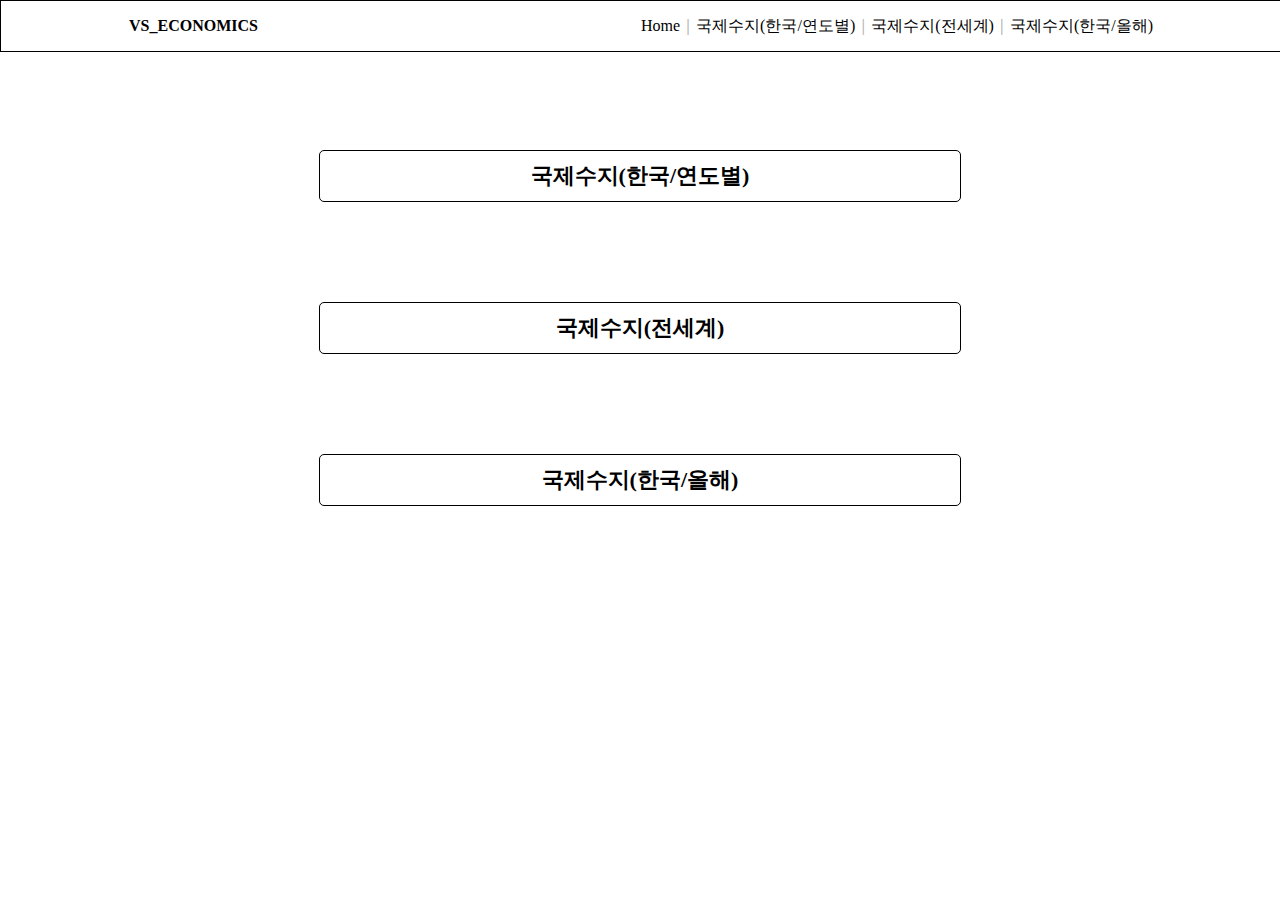
==== index.html @ c1745ac5 "Initial commit" ====
<!DOCTYPE html>
<html lang="en">
<head>
  <meta charset="UTF-8">
  <meta http-equiv="X-UA-Compatible" content="IE=edge">
  <meta name="viewport" content="width=device-width, initial-scale=1.0">
  <title>Document</title>
  <link rel="stylesheet" href="index.css">
</head>
<body>
  <nav>
    <div class="nav_con">
      <div class="logo">
        <p>VS_ECONOMICS</p>
      </div>
      <div class="menu">
        <a href="index.html">Home</a>
        <p>|</p>
        <a href="Y_CAB_RPKR.html">국제수지(한국/연도별)</a>
        <p>|</p>
        <a href="Y_CAB_Global.html">국제수지(전세계)</a>
        <p>|</p>
        <a href="CAB_RPKR.html">국제수지(한국/올해)</a>
      </div>
    </div>
  </nav>
  <div class="container">
    <div class="Y_RPKR">
      <a href="Y_CAB_RPKR.html">국제수지(한국/연도별)</a>
    </div>
    <div class="Y_Global">
        <a href="Y_CAB_Global.html">국제수지(전세계)</a>
      </div>
    <div class="RPKR">
        <a href="CAB_RPKR.html">국제수지(한국/올해)</a>
      </div>
  </div>
</body>
</html>
---- index.css ----
body, html{
  margin: 0;
}

nav{
  width: 100vw;
  margin-right: auto;
  margin-left: auto;
  border: 1px solid black;
  background-color: white;
  position: fixed;
  top: 0;
}

.logo{
  font-weight: 900;
}

.nav_con{
  display: flex;
  width: 80%;
  margin-right: auto;
  margin-left: auto;
  justify-content: space-between;
}

.menu{
  display: flex;
  width: 50%;
  justify-content: space-between;
  align-items: center;
}

.menu a{
  color: black;
  text-decoration: none;
}

.menu p{
  color: rgba(128, 128, 128, 0.603);
  font-weight: 900;
}

.container{
  margin-top: 100px;
  display: flex;
  flex-direction: column;
  align-items: center;
}

.container a{
  color: black;
  text-decoration: none;
  display: block;
  text-align: center;
  font-size: 22px;
  font-weight: 700;
  padding: 10px;
}

.container div{
  margin: 50px;
  width: 50%;
  border-radius: 5px;
  border: 1px solid black;
}
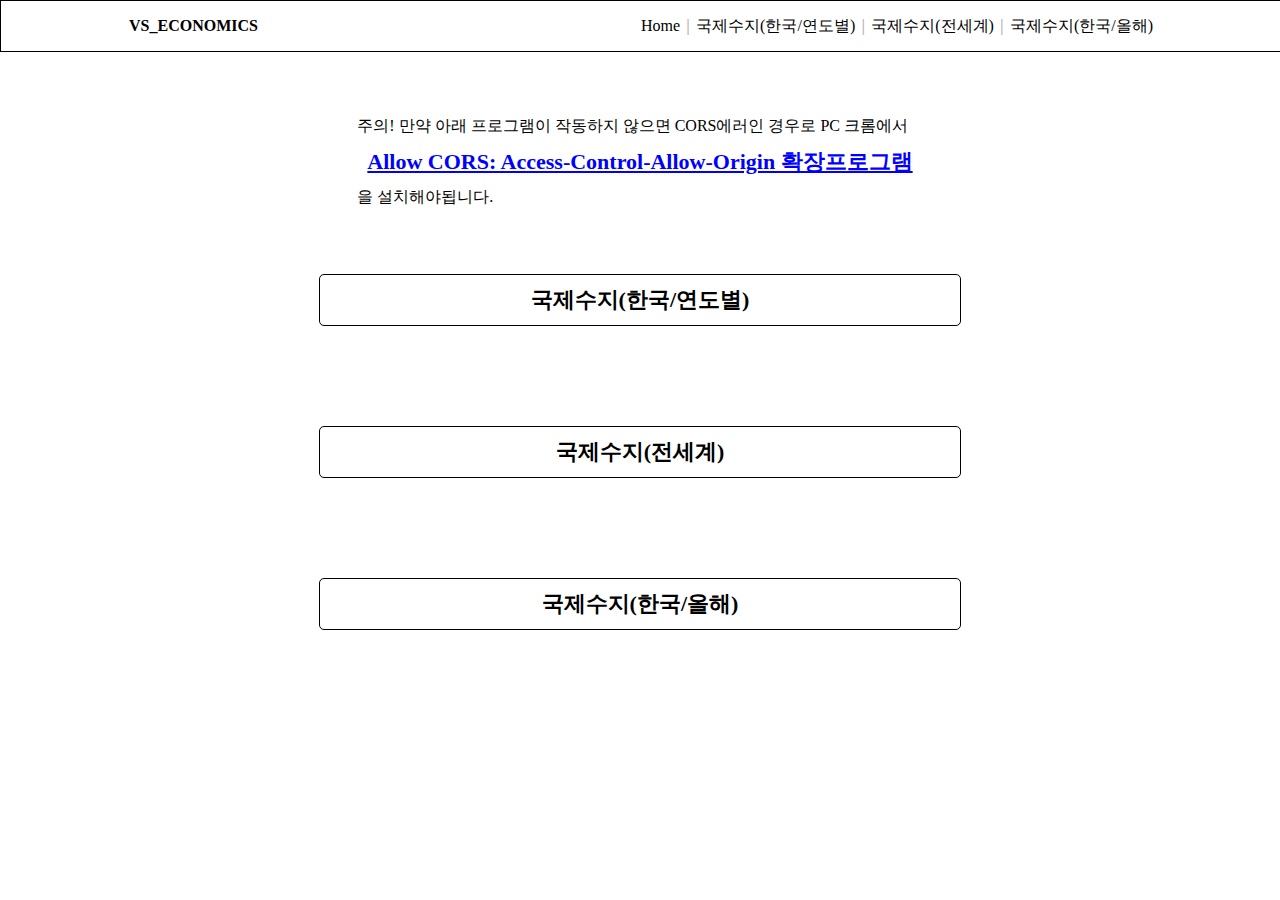
==== commit 692bf486: "231" ====
--- a/index.html
+++ b/index.html
@@ -24,7 +24,9 @@
       </div>
     </div>
   </nav>
+
   <div class="container">
+    <p>주의! 만약 아래 프로그램이 작동하지 않으면 CORS에러인 경우로 PC 크롬에서 <a href="https://chrome.google.com/webstore/detail/allow-cors-access-control/lhobafahddgcelffkeicbaginigeejlf" style="color: blue; text-decoration: underline;">Allow CORS: Access-Control-Allow-Origin 확장프로그램</a>을 설치해야됩니다.</p>
     <div class="Y_RPKR">
       <a href="Y_CAB_RPKR.html">국제수지(한국/연도별)</a>
     </div>
